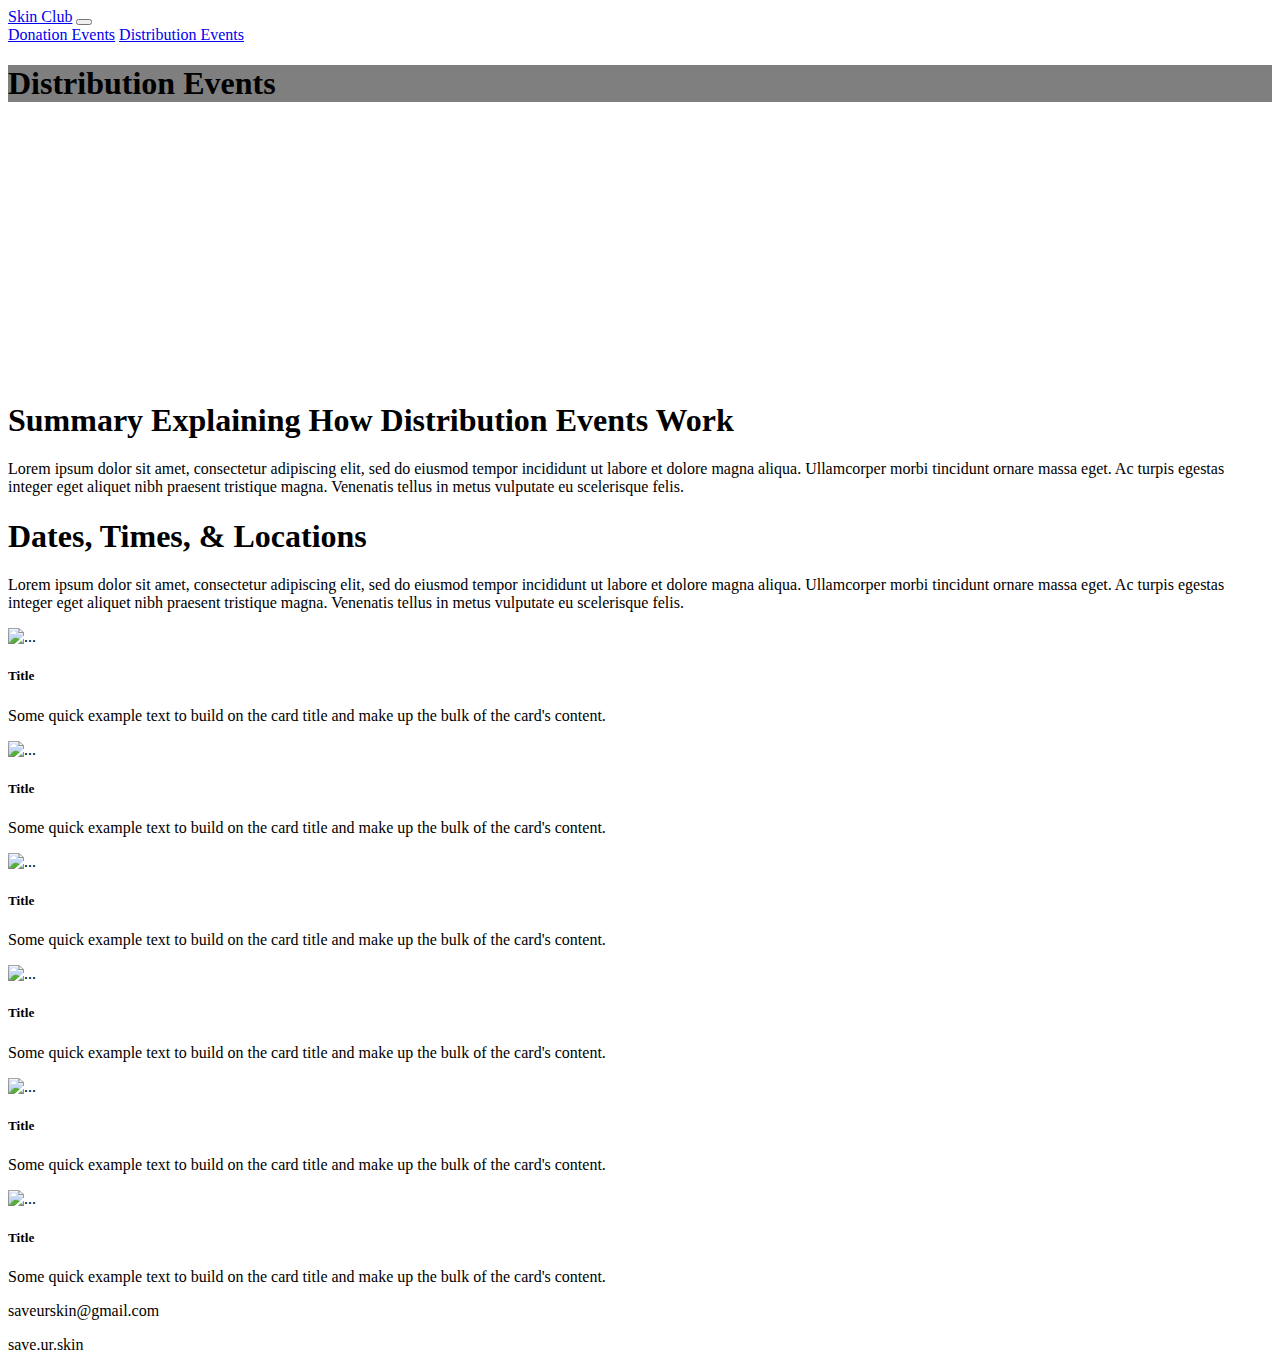
==== distribution-events.html @ 98ed0e86 "structure commit" ====
<!doctype html>
<html lang="en">
  <head>
    <meta charset="utf-8">
    <meta name="viewport" content="width=device-width, initial-scale=1">
    <title>Skin Club</title>
    <link
      href="https://cdn.jsdelivr.net/npm/bootstrap@5.3.1/dist/css/bootstrap.min.css"
      rel="stylesheet"
      integrity="sha384-4bw+/aepP/YC94hEpVNVgiZdgIC5+VKNBQNGCHeKRQN+PtmoHDEXuppvnDJzQIu9"
      crossorigin="anonymous"
    />
    <link rel="stylesheet" href="./assets/css/style.css" />
  </head>
  <body>
    <main>
      <header>
    <nav class="navbar navbar-expand-lg bg-body-tertiary">
      <div class="container-fluid">
        <a class="navbar-brand" href="./index.html">Skin Club</a>
        <button
          class="navbar-toggler"
          type="button"
          data-bs-toggle="collapse"
          data-bs-target="#navbarNavAltMarkup"
          aria-controls="navbarNavAltMarkup"
          aria-expanded="false"
          aria-label="Toggle navigation"
        >
          <span class="navbar-toggler-icon"></span>
        </button>
        <div class="collapse navbar-collapse" id="navbarNavAltMarkup">
          <div class="navbar-nav">
            <a class="nav-link" href="./donation-events.html"
              >Donation Events</a
            >
            <a class="nav-link active" href="./distribution-events.html"
              >Distribution Events</a
            >
          </div>
        </div>
      </div>
    </nav>
  </header>
    <section>
      <div class="container p-4">
        <div
          class="row border rounded-3 vh-35"
          style="
            background-image: url('https://images.unsplash.com/photo-1570616969692-54d6ba3d0397?ixlib=rb-4.0.3&ixid=M3wxMjA3fDB8MHxwaG90by1wYWdlfHx8fGVufDB8fHx8fA%3D%3D&auto=format&fit=crop&w=1644&q=80');
            background-size: cover;
          "
        >
          <div
            class="position-relative top-0 left-0 d-flex justify-content-center align-items-center w-100 h-100 text-white"
            style="background: rgba(0, 0, 0, 0.5)"
          >
            <h1 class="display-2">Distribution Events</h1>
          </div>
        </div>
        <div class="row">
          <div class="p-5 mb-4 bg-light rounded-3">
            <div class="container-fluid py-5">
              <h1 class="display-5 fw-bold">Summary Explaining How Distribution Events Work</h1>
              <p class="col-md-12 fs-4">Lorem ipsum dolor sit amet, consectetur adipiscing elit, sed do eiusmod tempor incididunt ut labore et dolore magna aliqua. Ullamcorper morbi tincidunt ornare massa eget. Ac turpis egestas integer eget aliquet nibh praesent tristique magna. Venenatis tellus in metus vulputate eu scelerisque felis.</p>
            </div>
          </div>
        </div>
        <div class="row">
          <div class="p-5 mb-4 rounded-3">
            <div class="container-fluid py-5">
              <h1 class="display-5 fw-bold">Dates, Times, & Locations</h1>
              <p class="col-md-12 fs-4">Lorem ipsum dolor sit amet, consectetur adipiscing elit, sed do eiusmod tempor incididunt ut labore et dolore magna aliqua. Ullamcorper morbi tincidunt ornare massa eget. Ac turpis egestas integer eget aliquet nibh praesent tristique magna. Venenatis tellus in metus vulputate eu scelerisque felis.</p>
            </div>
          </div>
        </div>
        <div class="row">
          <div class="py-5 bg-light">
            <div class="container">
              <div class="row row-cols-1 row-cols-sm-2 row-cols-md-3 g-3">
                <div class="col">
                  <div class="card">
                    <img src="https://images.unsplash.com/photo-1620756236308-65c3ef5d25f3?ixlib=rb-4.0.3&ixid=M3wxMjA3fDB8MHxwaG90by1wYWdlfHx8fGVufDB8fHx8fA%3D%3D&auto=format&fit=crop&w=1035&q=80" class="card-img-top" alt="...">
                    <div class="card-body">
                      <h5 class="card-title">Title</h5>
                      <p class="card-text">Some quick example text to build on the card title and make up the bulk of the card's content.</p>
                    </div>
                  </div>
                </div>
                <div class="col">
                  <div class="card">
                    <img src="https://images.unsplash.com/photo-1556229167-7ed11195e641?ixlib=rb-4.0.3&ixid=M3wxMjA3fDB8MHxzZWFyY2h8MTR8fHNraW4lMjBjYXJlJTIwY2x1YnxlbnwwfHwwfHx8Mg%3D%3D&auto=format&fit=crop&w=400&q=60" class="card-img-top" alt="...">
                    <div class="card-body">
                      <h5 class="card-title">Title</h5>
                      <p class="card-text">Some quick example text to build on the card title and make up the bulk of the card's content.</p>
                    </div>
                  </div>
                </div>
                <div class="col">
                  <div class="card">
                    <img src="https://images.unsplash.com/photo-1619451379285-b8f2894897b2?ixlib=rb-4.0.3&ixid=M3wxMjA3fDB8MHxwaG90by1wYWdlfHx8fGVufDB8fHx8fA%3D%3D&auto=format&fit=crop&w=987&q=80" class="card-img-top" alt="...">
                    <div class="card-body">
                      <h5 class="card-title">Title</h5>
                      <p class="card-text">Some quick example text to build on the card title and make up the bulk of the card's content.</p>
                    </div>
                  </div>
                </div>
                <div class="col">
                  <div class="card">
                    <img src="https://images.unsplash.com/photo-1620756236308-65c3ef5d25f3?ixlib=rb-4.0.3&ixid=M3wxMjA3fDB8MHxwaG90by1wYWdlfHx8fGVufDB8fHx8fA%3D%3D&auto=format&fit=crop&w=1035&q=80" class="card-img-top" alt="...">
                    <div class="card-body">
                      <h5 class="card-title">Title</h5>
                      <p class="card-text">Some quick example text to build on the card title and make up the bulk of the card's content.</p>
                    </div>
                  </div>
                </div>
                <div class="col">
                  <div class="card">
                    <img src="https://images.unsplash.com/photo-1556229167-7ed11195e641?ixlib=rb-4.0.3&ixid=M3wxMjA3fDB8MHxzZWFyY2h8MTR8fHNraW4lMjBjYXJlJTIwY2x1YnxlbnwwfHwwfHx8Mg%3D%3D&auto=format&fit=crop&w=400&q=60" class="card-img-top" alt="...">
                    <div class="card-body">
                      <h5 class="card-title">Title</h5>
                      <p class="card-text">Some quick example text to build on the card title and make up the bulk of the card's content.</p>
                    </div>
                  </div>
                </div>
                <div class="col">
                  <div class="card">
                    <img src="https://images.unsplash.com/photo-1619451379285-b8f2894897b2?ixlib=rb-4.0.3&ixid=M3wxMjA3fDB8MHxwaG90by1wYWdlfHx8fGVufDB8fHx8fA%3D%3D&auto=format&fit=crop&w=987&q=80" class="card-img-top" alt="...">
                    <div class="card-body">
                      <h5 class="card-title">Title</h5>
                      <p class="card-text">Some quick example text to build on the card title and make up the bulk of the card's content.</p>
                    </div>
                  </div>
                </div>
              </div>
            </div>
          </div>
        </div>
      </div>
    </section>
    <footer class="pt-3 px-4 mt-4 text-muted border-top">
        <p>saveurskin@gmail.com</p>
        <p>save.ur.skin</p>
    </footer>
  </main>
    <script
      src="https://cdn.jsdelivr.net/npm/bootstrap@5.3.1/dist/js/bootstrap.bundle.min.js"
      integrity="sha384-HwwvtgBNo3bZJJLYd8oVXjrBZt8cqVSpeBNS5n7C8IVInixGAoxmnlMuBnhbgrkm"
      crossorigin="anonymous"
    ></script>
  </body>
</html>
---- assets/css/style.css ----
.vh-35 {
  height: 35vh;
}

.vh-50 {
  height: 50vh;
}
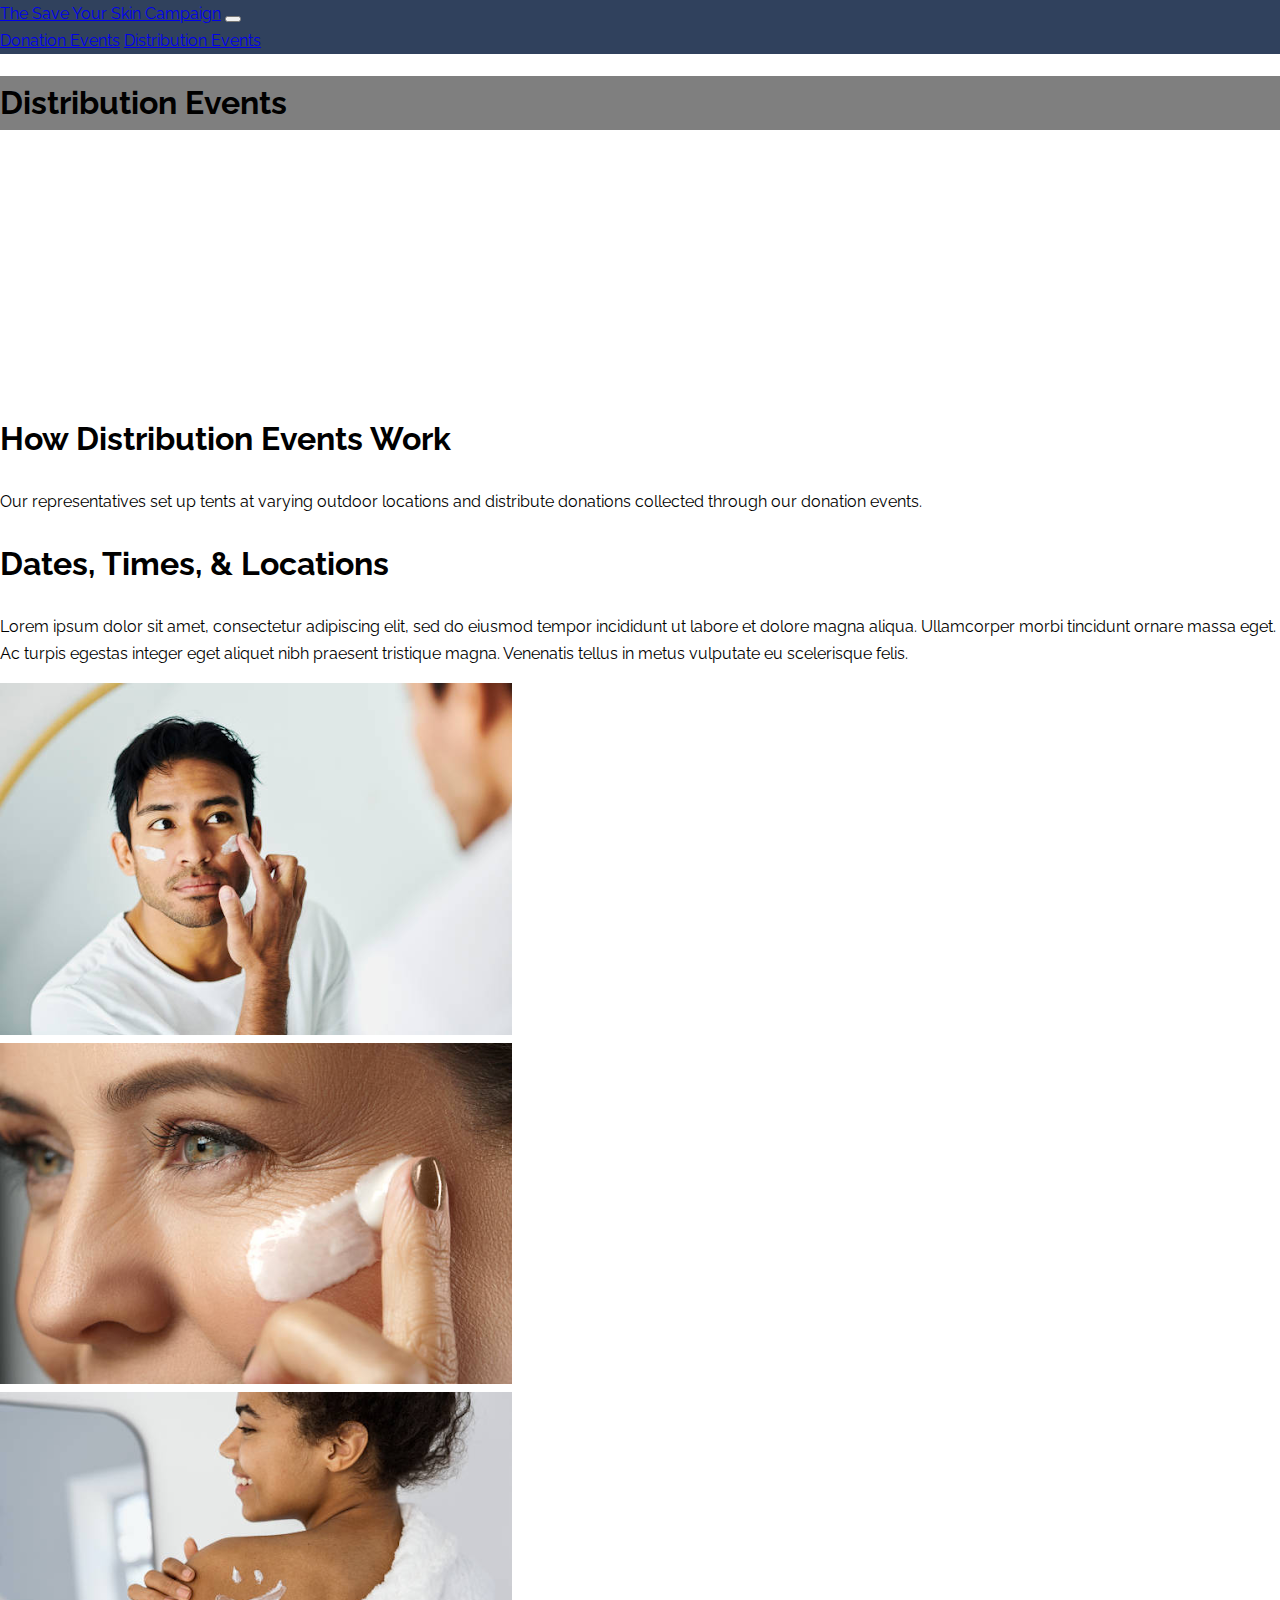
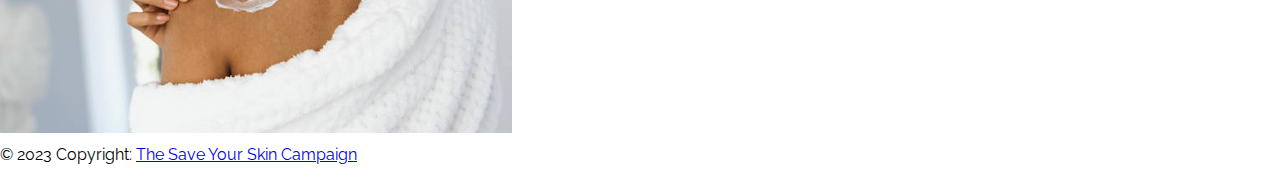
==== commit 57205809: "content, images, and style updates" ====
--- a/distribution-events.html
+++ b/distribution-events.html
@@ -17,7 +17,7 @@
       <header>
     <nav class="navbar navbar-expand-lg bg-body-tertiary">
       <div class="container-fluid">
-        <a class="navbar-brand" href="./index.html">Skin Club</a>
+        <a class="navbar-brand" href="./index.html">The Save Your Skin Campaign</a>
         <button
           class="navbar-toggler"
           type="button"
@@ -61,8 +61,8 @@
         <div class="row">
           <div class="p-5 mb-4 bg-light rounded-3">
             <div class="container-fluid py-5">
-              <h1 class="display-5 fw-bold">Summary Explaining How Distribution Events Work</h1>
-              <p class="col-md-12 fs-4">Lorem ipsum dolor sit amet, consectetur adipiscing elit, sed do eiusmod tempor incididunt ut labore et dolore magna aliqua. Ullamcorper morbi tincidunt ornare massa eget. Ac turpis egestas integer eget aliquet nibh praesent tristique magna. Venenatis tellus in metus vulputate eu scelerisque felis.</p>
+              <h1 class="display-5 fw-bold">How Distribution Events Work</h1>
+              <p class="col-md-12 fs-4">Our representatives set up tents at varying outdoor locations and distribute donations collected through our donation events.</p>
             </div>
           </div>
         </div>
@@ -80,56 +80,17 @@
               <div class="row row-cols-1 row-cols-sm-2 row-cols-md-3 g-3">
                 <div class="col">
                   <div class="card">
-                    <img src="https://images.unsplash.com/photo-1620756236308-65c3ef5d25f3?ixlib=rb-4.0.3&ixid=M3wxMjA3fDB8MHxwaG90by1wYWdlfHx8fGVufDB8fHx8fA%3D%3D&auto=format&fit=crop&w=1035&q=80" class="card-img-top" alt="...">
-                    <div class="card-body">
-                      <h5 class="card-title">Title</h5>
-                      <p class="card-text">Some quick example text to build on the card title and make up the bulk of the card's content.</p>
-                    </div>
+                    <img src="/assets/images/gallery-image-1.png" class="card-img-top" alt="...">
                   </div>
                 </div>
                 <div class="col">
                   <div class="card">
-                    <img src="https://images.unsplash.com/photo-1556229167-7ed11195e641?ixlib=rb-4.0.3&ixid=M3wxMjA3fDB8MHxzZWFyY2h8MTR8fHNraW4lMjBjYXJlJTIwY2x1YnxlbnwwfHwwfHx8Mg%3D%3D&auto=format&fit=crop&w=400&q=60" class="card-img-top" alt="...">
-                    <div class="card-body">
-                      <h5 class="card-title">Title</h5>
-                      <p class="card-text">Some quick example text to build on the card title and make up the bulk of the card's content.</p>
-                    </div>
+                    <img src="/assets/images/gallery-image-2.png" class="card-img-top" alt="...">
                   </div>
                 </div>
                 <div class="col">
                   <div class="card">
-                    <img src="https://images.unsplash.com/photo-1619451379285-b8f2894897b2?ixlib=rb-4.0.3&ixid=M3wxMjA3fDB8MHxwaG90by1wYWdlfHx8fGVufDB8fHx8fA%3D%3D&auto=format&fit=crop&w=987&q=80" class="card-img-top" alt="...">
-                    <div class="card-body">
-                      <h5 class="card-title">Title</h5>
-                      <p class="card-text">Some quick example text to build on the card title and make up the bulk of the card's content.</p>
-                    </div>
-                  </div>
-                </div>
-                <div class="col">
-                  <div class="card">
-                    <img src="https://images.unsplash.com/photo-1620756236308-65c3ef5d25f3?ixlib=rb-4.0.3&ixid=M3wxMjA3fDB8MHxwaG90by1wYWdlfHx8fGVufDB8fHx8fA%3D%3D&auto=format&fit=crop&w=1035&q=80" class="card-img-top" alt="...">
-                    <div class="card-body">
-                      <h5 class="card-title">Title</h5>
-                      <p class="card-text">Some quick example text to build on the card title and make up the bulk of the card's content.</p>
-                    </div>
-                  </div>
-                </div>
-                <div class="col">
-                  <div class="card">
-                    <img src="https://images.unsplash.com/photo-1556229167-7ed11195e641?ixlib=rb-4.0.3&ixid=M3wxMjA3fDB8MHxzZWFyY2h8MTR8fHNraW4lMjBjYXJlJTIwY2x1YnxlbnwwfHwwfHx8Mg%3D%3D&auto=format&fit=crop&w=400&q=60" class="card-img-top" alt="...">
-                    <div class="card-body">
-                      <h5 class="card-title">Title</h5>
-                      <p class="card-text">Some quick example text to build on the card title and make up the bulk of the card's content.</p>
-                    </div>
-                  </div>
-                </div>
-                <div class="col">
-                  <div class="card">
-                    <img src="https://images.unsplash.com/photo-1619451379285-b8f2894897b2?ixlib=rb-4.0.3&ixid=M3wxMjA3fDB8MHxwaG90by1wYWdlfHx8fGVufDB8fHx8fA%3D%3D&auto=format&fit=crop&w=987&q=80" class="card-img-top" alt="...">
-                    <div class="card-body">
-                      <h5 class="card-title">Title</h5>
-                      <p class="card-text">Some quick example text to build on the card title and make up the bulk of the card's content.</p>
-                    </div>
+                    <img src="/assets/images/gallery-image-3.png" class="card-img-top" alt="...">
                   </div>
                 </div>
               </div>
@@ -138,9 +99,11 @@
         </div>
       </div>
     </section>
-    <footer class="pt-3 px-4 mt-4 text-muted border-top">
-        <p>saveurskin@gmail.com</p>
-        <p>save.ur.skin</p>
+    <footer class="bg-light text-center text-lg-start">
+      <div class="text-center p-3">
+        © 2023 Copyright:
+        <a class="text-dark" href="./index.html">The Save Your Skin Campaign</a>
+      </div>
     </footer>
   </main>
     <script
--- a/assets/css/style.css
+++ b/assets/css/style.css
@@ -1,3 +1,26 @@
+@import url('https://fonts.googleapis.com/css2?family=Raleway:wght@100;200;300;400;500;600;700;800;900&display=swap');
+
+
+/* Variables */
+:root {
+  --c-primary: #30415d;
+  --c-dark: #565656;
+  --c-light: #d7cec7;
+  --c-secondary: #c09f80;
+  --f-main: 'Raleway';
+}
+
+body {
+  font-family: var(--f-main);
+  margin: 0;
+  padding: 0;
+  line-height: 1.7;
+}
+
+.navbar {
+  background-color: var(--c-primary);
+}
+
 .vh-35 {
   height: 35vh;
 }
